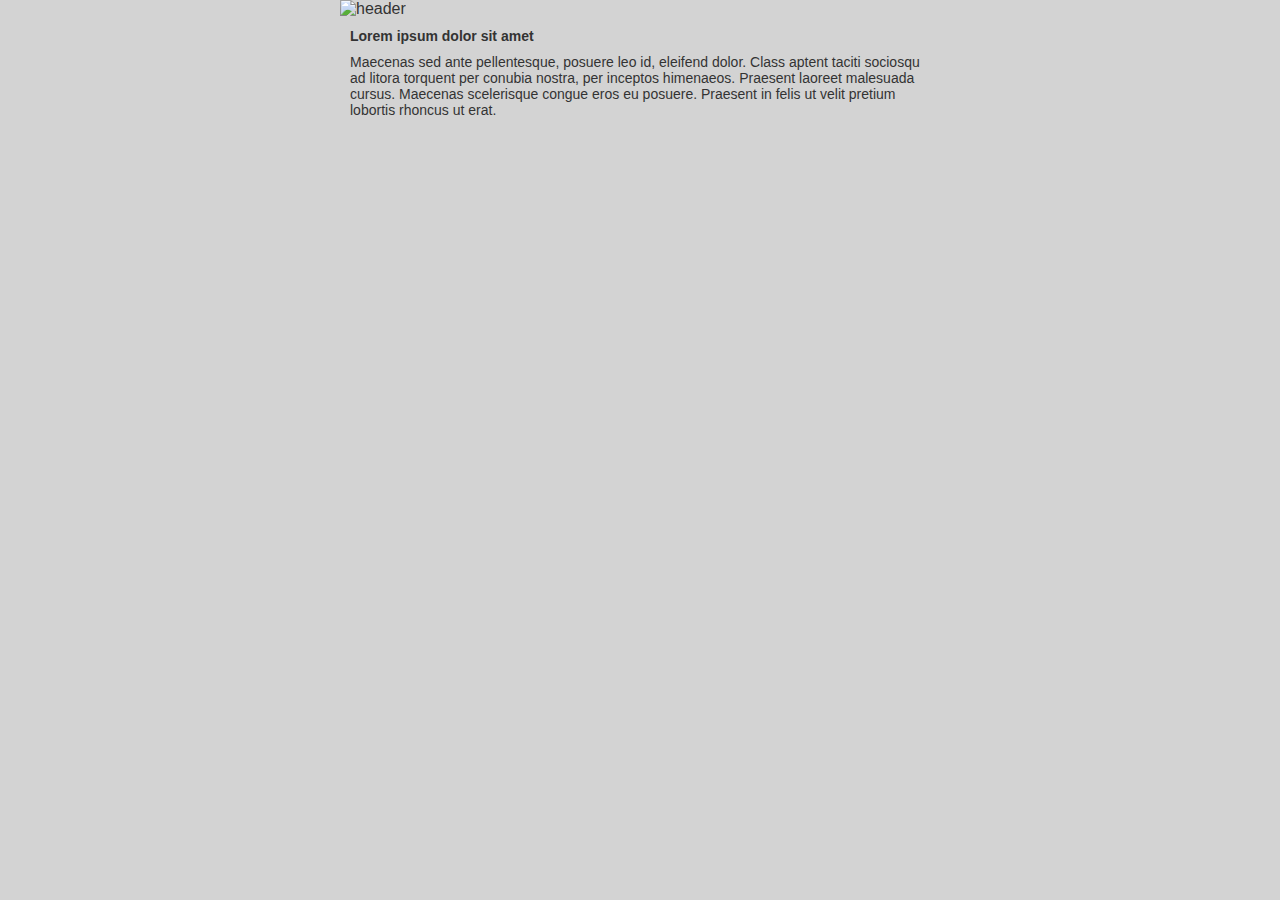
==== index.html @ eb6e9e73 "set up 600px container with one column layout" ====
<!-- Best DOCTYPE - yields the fewest quirks -->
<!DOCTYPE html PUBLIC "-//W3C//DTD XHTML 1.0 Transitional//EN"
    "http://www.w3.org/TR/xhtml1/DTD/xhtml1-transitional.dtd">
<html xmlns="http://www.w3.org/1999/xhtml">
<head>

  <!-- Unicode support -->
  <meta http-equiv="Content-Type" content="text/html; charset=utf-8"/>

  <!-- MS Outlook support-->
  <!--[if !mso]><!-->
  <meta http-equiv="X-UA-Compatible" content="IE=edge"/>
  <!--<![endif]-->
  <!--[if (gte mso 9)|(IE)]>
  <style type="text/css">
    table {
      border-collapse: collapse;
    }
  </style>
  <![endif]-->

  <meta name="viewport" content="width=device-width, initial-scale=1.0">

  <title></title>

  <link rel="stylesheet" type="text/css" href="styles.css"/>
</head>
<body>
<center class="wrapper">
  <div class="webkit">
    <!--[if (gte mso 9)|(IE)]>
    <table width="600" align="center">
      <tr>
        <td>
    <![endif]-->
    <table class="outer" align="center">

      <!-- Header -->
      <tr>
        <td>
          <table class="outer" align="center">
            <tr>
              <td class="full-width-image">
                <img src="http://placehold.it/600x300" width="600" alt="header"/>
              </td>
            </tr>
          </table>
        </td>
      </tr>

      <!-- One-column layout -->
      <tr>
        <td class="one-column">
          <table width="100%">
            <tr>
              <td class="inner contents">
                <p class="h1">Lorem ipsum dolor sit amet</p>
                <p>Maecenas sed ante pellentesque, posuere leo id, eleifend dolor. Class aptent taciti sociosqu ad
                  litora torquent per conubia nostra, per inceptos himenaeos. Praesent laoreet malesuada cursus.
                  Maecenas scelerisque congue eros eu posuere. Praesent in felis ut velit pretium lobortis rhoncus ut
                  erat.</p>
              </td>
            </tr>
          </table>
        </td>
      </tr>
    </table>
    <!--[if (gte mso 9)|(IE)]>
    </td>
    </tr>
    </table>
    <![endif]-->
  </div>
</center>
</body>
</html>
---- styles.css ----
/* Basics */
body {
    margin: 0 !important;
    padding: 0;
    background-color: lightgray;
}
table {
    border-spacing: 0;
    font-family: sans-serif;
    color: #333333;
}
td {
    padding: 0;
}
img {
    border: 0;
}
div[style*="margin: 16px 0"] {
    margin:0 !important;
}
.wrapper {
    width: 100%;
    table-layout: fixed;
    -webkit-text-size-adjust: 100%;
    -ms-text-size-adjust: 100%;
}
.webkit {
    max-width: 600px;
    margin: 0 auto;
}
.outer {
    Margin: 0 auto;
    width: 100%;
    max-width: 600px;
}
.full-width-image img {
    width: 100%;
    max-width: 600px;
    height: auto;
}
.inner {
    padding: 10px;
}
p {
    Margin: 0;
}
a {
    color: #ee6a56;
    text-decoration: underline;
}
.h1 {
    font-size: 21px;
    font-weight: bold;
    Margin-bottom: 18px;
}
.h2 {
    font-size: 18px;
    font-weight: bold;
    Margin-bottom: 12px;
}

/* One-column layout */
.one-column .contents {
    text-align: left;
}
.one-column p {
    font-size: 14px;
    Margin-bottom: 10px;
}
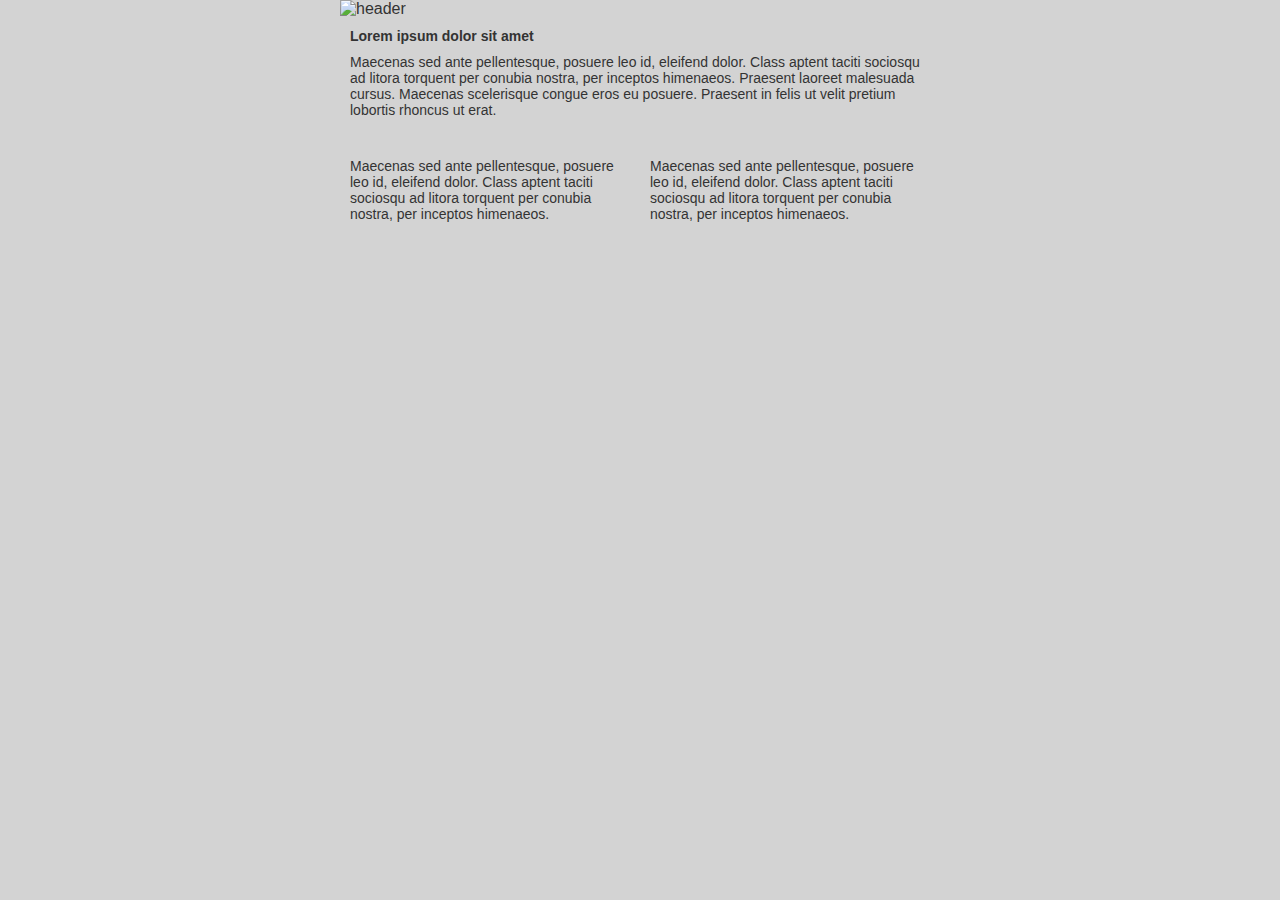
==== commit 4392ba90: "add two-column layout of 300px" ====
--- a/index.html
+++ b/index.html
@@ -64,6 +64,68 @@
           </table>
         </td>
       </tr>
+
+      <!-- Two-column layout -->
+      <tr>
+        <td class="two-column">
+          <!--[if (gte mso 9)|(IE)]>
+          <table width="100%">
+            <tr>
+              <td width="50%" valign="top">
+          <![endif]-->
+          <div class="column">
+            <table width="100%">
+              <tr>
+                <td class="inner">
+                  <table class="contents">
+                    <tr>
+                      <td>
+                        <img src="http://placehold.it/300x150" width="280" alt=""/>
+                      </td>
+                    </tr>
+                    <tr>
+                      <td class="text">
+                        Maecenas sed ante pellentesque, posuere leo id, eleifend dolor. Class aptent taciti sociosqu ad
+                        litora torquent per conubia nostra, per inceptos himenaeos.
+                      </td>
+                    </tr>
+                  </table>
+                </td>
+              </tr>
+            </table>
+          </div>
+          <!--[if (gte mso 9)|(IE)]>
+          </td>
+          <td width="50%" valign="top">
+          <![endif]-->
+          <div class="column">
+            <table width="100%">
+              <tr>
+                <td class="inner">
+                  <table class="contents">
+                    <tr>
+                      <td>
+                        <img src="http://placehold.it/300x150" width="280" alt=""/>
+                      </td>
+                    </tr>
+                    <tr>
+                      <td class="text">
+                        Maecenas sed ante pellentesque, posuere leo id, eleifend dolor. Class aptent taciti sociosqu ad
+                        litora torquent per conubia nostra, per inceptos himenaeos.
+                      </td>
+                    </tr>
+                  </table>
+                </td>
+              </tr>
+            </table>
+          </div>
+          <!--[if (gte mso 9)|(IE)]>
+          </td>
+          </tr>
+          </table>
+          <![endif]-->
+        </td>
+      </tr>
     </table>
     <!--[if (gte mso 9)|(IE)]>
     </td>
--- a/styles.css
+++ b/styles.css
@@ -66,4 +66,31 @@
 .one-column p {
     font-size: 14px;
     Margin-bottom: 10px;
+}
+
+/* Two-column layout */
+.two-column {
+    text-align: center;
+    font-size: 0;
+}
+.two-column .column {
+    width: 100%;
+    max-width: 300px;
+    display: inline-block;
+    vertical-align: top;
+}
+.contents {
+    width: 100%;
+}
+.two-column .contents {
+    font-size: 14px;
+    text-align: left;
+}
+.two-column img {
+    width: 100%;
+    max-width: 280px;
+    height: auto;
+}
+.two-column .text {
+    padding-top: 10px;
 }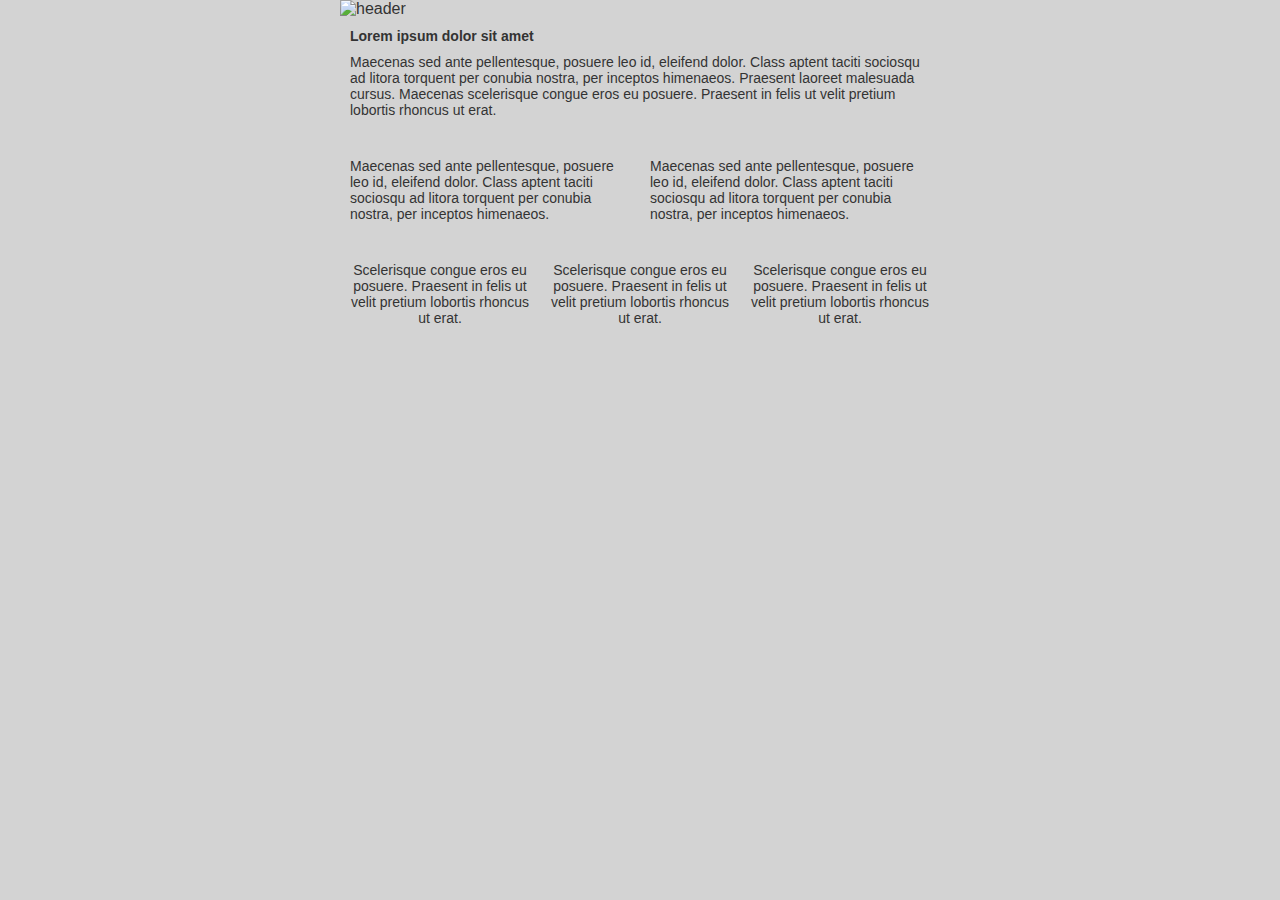
==== commit ee673854: "add three-column layout of 200px" ====
--- a/index.html
+++ b/index.html
@@ -126,6 +126,90 @@
           <![endif]-->
         </td>
       </tr>
+
+      <!-- Three-column layout -->
+      <tr>
+        <td class="three-column">
+          <!--[if (gte mso 9)|(IE)]>
+          <table width="100%">
+            <tr>
+              <td width="200" valign="top">
+          <![endif]-->
+          <div class="column">
+            <table width="100%">
+              <tr>
+                <td class="inner">
+                  <table class="contents">
+                    <tr>
+                      <td>
+                        <img src="http://placehold.it/200x100" width="180" alt=""/>
+                      </td>
+                    </tr>
+                    <tr>
+                      <td class="text">
+                        Scelerisque congue eros eu posuere. Praesent in felis ut velit pretium lobortis rhoncus ut erat.
+                      </td>
+                    </tr>
+                  </table>
+                </td>
+              </tr>
+            </table>
+          </div>
+          <!--[if (gte mso 9)|(IE)]>
+          </td>
+          <td width="200" valign="top">
+          <![endif]-->
+          <div class="column">
+            <table width="100%">
+              <tr>
+                <td class="inner">
+                  <table class="contents">
+                    <tr>
+                      <td>
+                        <img src="http://placehold.it/200x100" width="180" alt=""/>
+                      </td>
+                    </tr>
+                    <tr>
+                      <td class="text">
+                        Scelerisque congue eros eu posuere. Praesent in felis ut velit pretium lobortis rhoncus ut erat.
+                      </td>
+                    </tr>
+                  </table>
+                </td>
+              </tr>
+            </table>
+          </div>
+          <!--[if (gte mso 9)|(IE)]>
+          </td>
+          <td width="200" valign="top">
+          <![endif]-->
+          <div class="column">
+            <table width="100%">
+              <tr>
+                <td class="inner">
+                  <table class="contents">
+                    <tr>
+                      <td>
+                        <img src="http://placehold.it/200x100" width="180" alt=""/>
+                      </td>
+                    </tr>
+                    <tr>
+                      <td class="text">
+                        Scelerisque congue eros eu posuere. Praesent in felis ut velit pretium lobortis rhoncus ut erat.
+                      </td>
+                    </tr>
+                  </table>
+                </td>
+              </tr>
+            </table>
+          </div>
+          <!--[if (gte mso 9)|(IE)]>
+          </td>
+          </tr>
+          </table>
+          <![endif]-->
+        </td>
+      </tr>
     </table>
     <!--[if (gte mso 9)|(IE)]>
     </td>
--- a/styles.css
+++ b/styles.css
@@ -93,4 +93,31 @@
 }
 .two-column .text {
     padding-top: 10px;
+}
+
+
+/* Three column layout */
+.three-column {
+    text-align: center;
+    font-size: 0;
+    padding-top: 10px;
+    padding-bottom: 10px;
+}
+.three-column .column {
+    width: 100%;
+    max-width: 200px;
+    display: inline-block;
+    vertical-align: top;
+}
+.three-column .contents {
+    font-size: 14px;
+    text-align: center;
+}
+.three-column img {
+    width: 100%;
+    max-width: 180px;
+    height: auto;
+}
+.three-column .text {
+    padding-top: 10px;
 }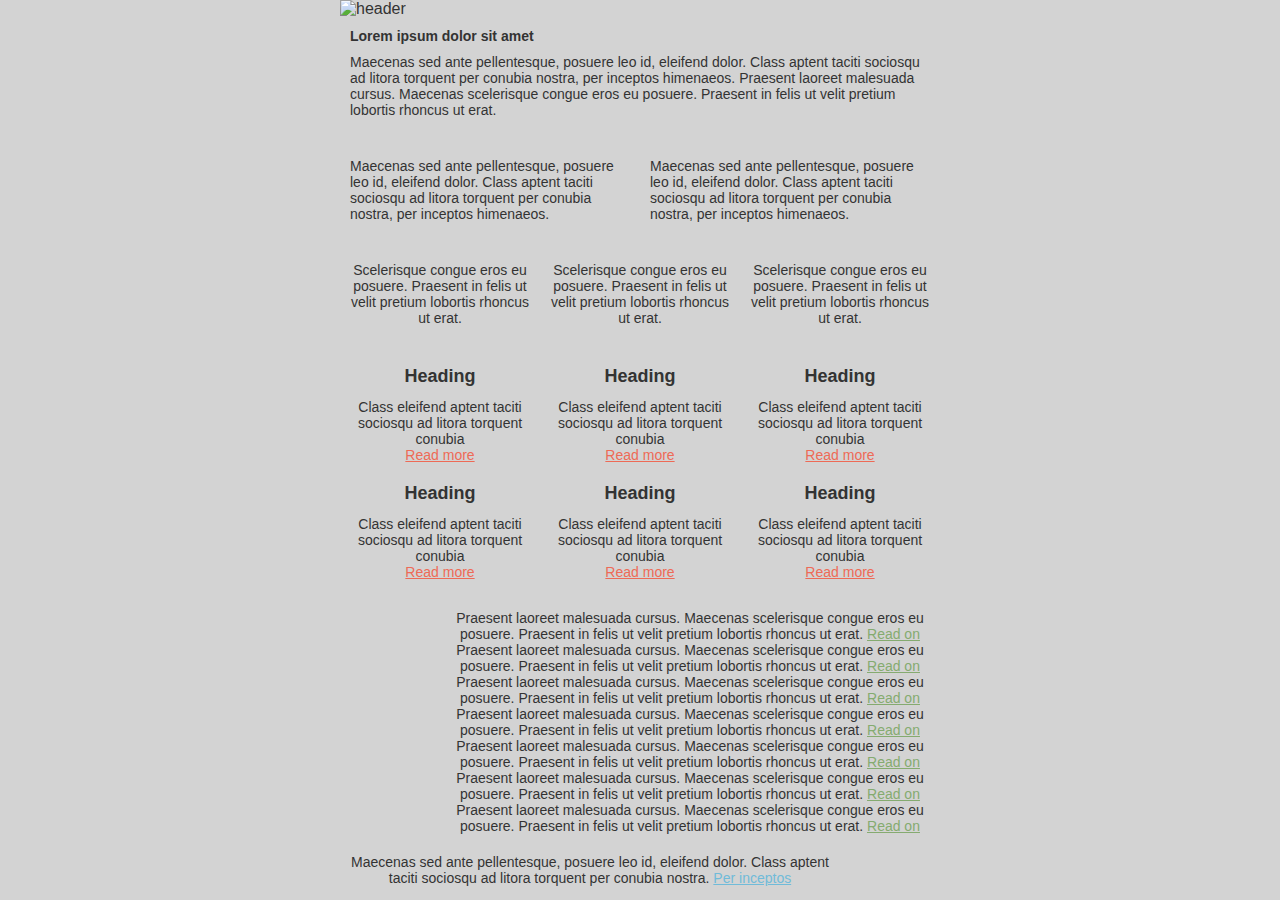
==== commit 6ff5299e: "git add right 100px reversed sidebar" ====
--- a/index.html
+++ b/index.html
@@ -210,6 +210,198 @@
           <![endif]-->
         </td>
       </tr>
+
+      <!-- Three-column layout with multiple rows -->
+      <tr>
+        <td class="three-column">
+          <!--[if (gte mso 9)|(IE)]>
+          <table width="100%">
+            <tr>
+              <td width="200" valign="top">
+          <![endif]-->
+          <div class="column">
+            <table width="100%">
+              <tr>
+                <td class="inner contents">
+                  <p class="h2">Heading</p>
+                  <p>Class eleifend aptent taciti sociosqu ad litora torquent conubia</p>
+                  <p><a href="#">Read more</a></p>
+                </td>
+              </tr>
+            </table>
+          </div>
+          <!--[if (gte mso 9)|(IE)]>
+          </td>
+          <td width="200" valign="top">
+          <![endif]-->
+          <div class="column">
+            <table width="100%">
+              <tr>
+                <td class="inner contents">
+                  <p class="h2">Heading</p>
+                  <p>Class eleifend aptent taciti sociosqu ad litora torquent conubia</p>
+                  <p><a href="#">Read more</a></p>
+                </td>
+              </tr>
+            </table>
+          </div>
+          <!--[if (gte mso 9)|(IE)]>
+          </td>
+          <td width="200" valign="top">
+          <![endif]-->
+          <div class="column">
+            <table width="100%">
+              <tr>
+                <td class="inner contents">
+                  <p class="h2">Heading</p>
+                  <p>Class eleifend aptent taciti sociosqu ad litora torquent conubia</p>
+                  <p><a href="#">Read more</a></p>
+                </td>
+              </tr>
+            </table>
+          </div>
+          <!--[if (gte mso 9)|(IE)]>
+          </td>
+          </tr>
+          <tr>
+            <td width="200" valign="top">
+          <![endif]-->
+          <div class="column">
+            <table width="100%">
+              <tr>
+                <td class="inner contents">
+                  <p class="h2">Heading</p>
+                  <p>Class eleifend aptent taciti sociosqu ad litora torquent conubia</p>
+                  <p><a href="#">Read more</a></p>
+                </td>
+              </tr>
+            </table>
+          </div>
+          <!--[if (gte mso 9)|(IE)]>
+          </td>
+          <td width="200" valign="top">
+          <![endif]-->
+          <div class="column">
+            <table width="100%">
+              <tr>
+                <td class="inner contents">
+                  <p class="h2">Heading</p>
+                  <p>Class eleifend aptent taciti sociosqu ad litora torquent conubia</p>
+                  <p><a href="#">Read more</a></p>
+                </td>
+              </tr>
+            </table>
+          </div>
+          <!--[if (gte mso 9)|(IE)]>
+          </td>
+          <td width="200" valign="top">
+          <![endif]-->
+          <div class="column">
+            <table width="100%">
+              <tr>
+                <td class="inner contents">
+                  <p class="h2">Heading</p>
+                  <p>Class eleifend aptent taciti sociosqu ad litora torquent conubia</p>
+                  <p><a href="#">Read more</a></p>
+                </td>
+              </tr>
+            </table>
+          </div>
+          <!--[if (gte mso 9)|(IE)]>
+          </td>
+          </tr>
+          </table>
+          <![endif]-->
+        </td>
+      </tr>
+
+      <!-- Two-column layout with 100px sidebar -->
+      <tr>
+        <td class="left-sidebar">
+          <!--[if (gte mso 9)|(IE)]>
+          <table width="100%">
+            <tr>
+              <td width="100">
+          <![endif]-->
+          <div class="column left">
+            <table width="100%">
+              <tr>
+                <td class="inner">
+                  <img src="http://placehold.it/100x400" width="80" alt=""/>
+                </td>
+              </tr>
+            </table>
+          </div>
+          <!--[if (gte mso 9)|(IE)]>
+          </td>
+          <td width="500">
+          <![endif]-->
+          <div class="column right">
+            <table width="100%">
+              <tr>
+                <td class="inner contents">
+                  <p>Praesent laoreet malesuada cursus. Maecenas scelerisque congue eros eu posuere. Praesent in felis ut
+                  velit pretium lobortis rhoncus ut erat. <a href="#">Read&nbsp;on</a></p>
+                  <p>Praesent laoreet malesuada cursus. Maecenas scelerisque congue eros eu posuere. Praesent in felis ut
+                  velit pretium lobortis rhoncus ut erat. <a href="#">Read&nbsp;on</a></p>
+                  <p>Praesent laoreet malesuada cursus. Maecenas scelerisque congue eros eu posuere. Praesent in felis ut
+                  velit pretium lobortis rhoncus ut erat. <a href="#">Read&nbsp;on</a></p>
+                  <p>Praesent laoreet malesuada cursus. Maecenas scelerisque congue eros eu posuere. Praesent in felis ut
+                  velit pretium lobortis rhoncus ut erat. <a href="#">Read&nbsp;on</a></p>
+                  <p>Praesent laoreet malesuada cursus. Maecenas scelerisque congue eros eu posuere. Praesent in felis ut
+                  velit pretium lobortis rhoncus ut erat. <a href="#">Read&nbsp;on</a></p>
+                  <p>Praesent laoreet malesuada cursus. Maecenas scelerisque congue eros eu posuere. Praesent in felis ut
+                  velit pretium lobortis rhoncus ut erat. <a href="#">Read&nbsp;on</a></p>
+                  <p>Praesent laoreet malesuada cursus. Maecenas scelerisque congue eros eu posuere. Praesent in felis ut
+                  velit pretium lobortis rhoncus ut erat. <a href="#">Read&nbsp;on</a></p>
+                </td>
+              </tr>
+            </table>
+          </div>
+          <!--[if (gte mso 9)|(IE)]>
+          </td>
+          </tr>
+          </table>
+          <![endif]-->
+        </td>
+      </tr>
+
+      <!-- Reversed sidebar layout -->
+      <tr>
+        <td class="right-sidebar" dir="rtl">
+          <!--[if (gte mso 9)|(IE)]>
+          <table width="100%" dir="rtl">
+            <tr>
+              <td width="100">
+          <![endif]-->
+          <div class="column left" dir="ltr">
+            <table width="100%">
+              <tr>
+                <td class="inner contents">
+                  <img src="http://placehold.it/100x400" width="80" alt="" />
+                </td>
+              </tr>
+            </table>
+          </div>
+          <!--[if (gte mso 9)|(IE)]>
+          </td><td width="500">
+          <![endif]-->
+          <div class="column right" dir="ltr">
+            <table width="100%">
+              <tr>
+                <td class="inner contents">
+                  Maecenas sed ante pellentesque, posuere leo id, eleifend dolor. Class aptent taciti sociosqu ad litora torquent per conubia nostra. <a href="#">Per&nbsp;inceptos</a>
+                </td>
+              </tr>
+            </table>
+          </div>
+          <!--[if (gte mso 9)|(IE)]>
+          </td>
+          </tr>
+          </table>
+          <![endif]-->
+        </td>
+      </tr>
     </table>
     <!--[if (gte mso 9)|(IE)]>
     </td>
--- a/styles.css
+++ b/styles.css
@@ -120,4 +120,64 @@
 }
 .three-column .text {
     padding-top: 10px;
+}
+
+
+/* Two-column layout with 100px sidebar */
+/* Left sidebar layout */
+.left-sidebar {
+    text-align: center;
+    font-size: 0;
+}
+.left-sidebar .column {
+    width: 100%;
+    display: inline-block;
+    vertical-align: middle;
+}
+.left-sidebar .left {
+    max-width: 100px;
+}
+.left-sidebar .right {
+    max-width: 500px;
+}
+.left-sidebar .img {
+    width: 100%;
+    max-width: 80px;
+    height: auto;
+}
+.left-sidebar .contents {
+    font-size: 14px;
+    text-align: center;
+}
+.left-sidebar a {
+    color: #85ab70;
+}
+
+/* Right sidebar layout */
+.right-sidebar {
+    text-align: center;
+    font-size: 0;
+}
+.right-sidebar .column {
+    width: 100%;
+    display: inline-block;
+    vertical-align: middle;
+}
+.right-sidebar .left {
+    max-width: 100px;
+}
+.right-sidebar .right {
+    max-width: 500px;
+}
+.right-sidebar .img {
+    width: 100%;
+    max-width: 80px;
+    height: auto;
+}
+.right-sidebar .contents {
+    font-size: 14px;
+    text-align: center;
+}
+.right-sidebar a {
+    color: #70bbd9;
 }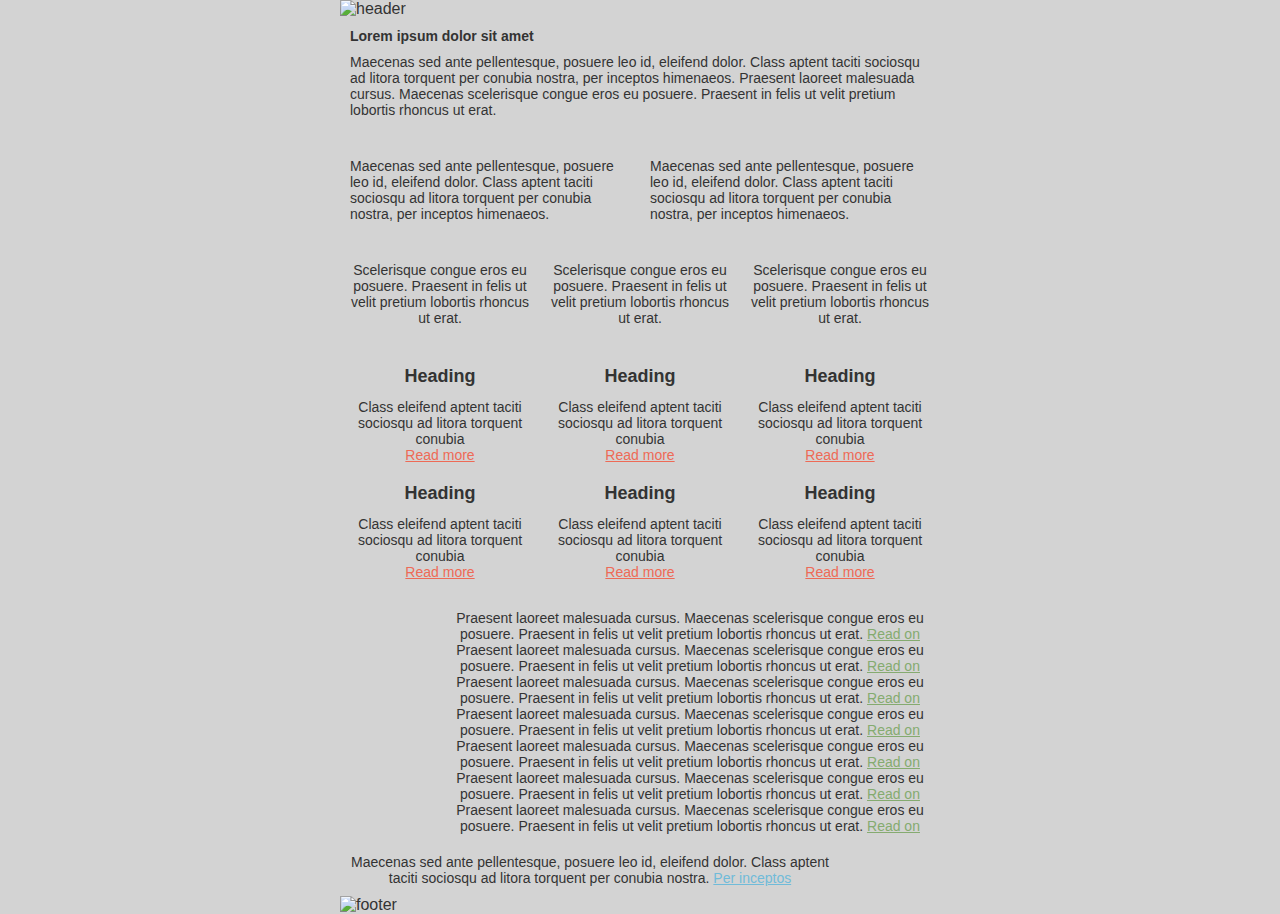
==== commit 2ebc0aa8: "add header and footer text" ====
--- a/index.html
+++ b/index.html
@@ -41,7 +41,7 @@
           <table class="outer" align="center">
             <tr>
               <td class="full-width-image">
-                <img src="http://placehold.it/600x300" width="600" alt="header"/>
+                <img src="http://placehold.it/600x300?text=header+600x300" width="600" alt="header"/>
               </td>
             </tr>
           </table>
@@ -400,6 +400,19 @@
           </tr>
           </table>
           <![endif]-->
+        </td>
+      </tr>
+
+      <!-- Footer -->
+      <tr>
+        <td>
+          <table class="outer" align="center">
+            <tr>
+              <td class="full-width-image">
+                <img src="http://placehold.it/600x300?text=footer+600x300" width="600" alt="footer"/>
+              </td>
+            </tr>
+          </table>
         </td>
       </tr>
     </table>
--- a/styles.css
+++ b/styles.css
@@ -59,6 +59,7 @@
     Margin-bottom: 12px;
 }
 
+
 /* One-column layout */
 .one-column .contents {
     text-align: left;
@@ -153,6 +154,7 @@
     color: #85ab70;
 }
 
+
 /* Right sidebar layout */
 .right-sidebar {
     text-align: center;
@@ -180,4 +182,28 @@
 }
 .right-sidebar a {
     color: #70bbd9;
+}
+
+
+/*Media Queries*/
+@media screen and (max-width: 400px) {
+    .two-column .column,
+    .three-column .column {
+        max-width: 100% !important;
+    }
+    .two-column img {
+        max-width: 100% !important;
+    }
+    .three-column img {
+        max-width: 50% !important;
+    }
+}
+
+@media screen and (min-width: 401px) and (max-width: 620px) {
+    .three-column .column {
+        max-width: 33% !important;
+    }
+    .two-column .column {
+        max-width: 50% !important;
+    }
 }